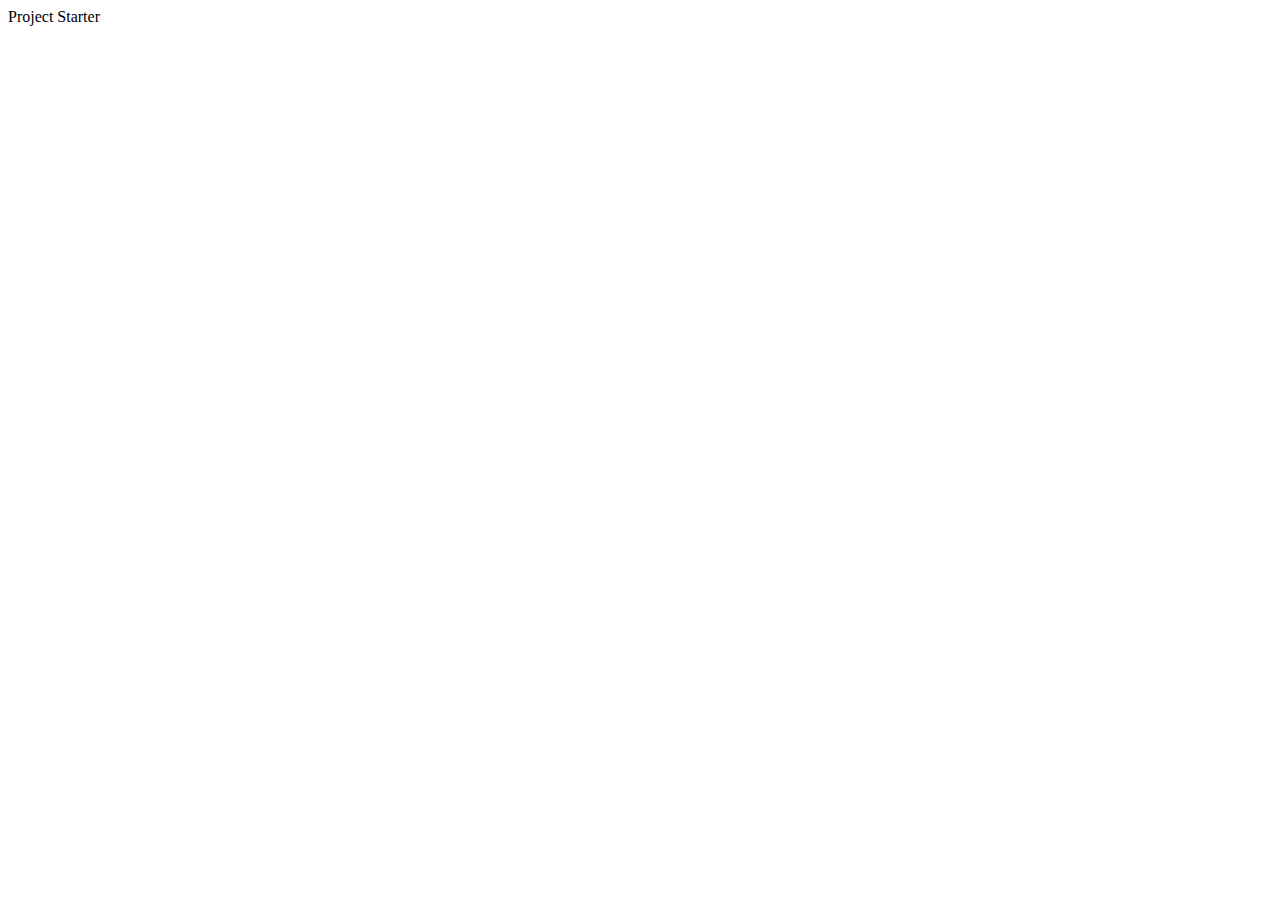
==== Day2-ProgressSteps/index.html @ 6b99d1d9 "Adding Day2" ====
<!DOCTYPE html>
<html lang="en">
<head>
    <meta charset="UTF-8">
    <meta http-equiv="X-UA-Compatible" content="IE=edge">
    <meta name="viewport" content="width=device-width, initial-scale=1.0">
    <title>Project Starter</title>
</head>
<body>
    Project Starter
</body>
</html>
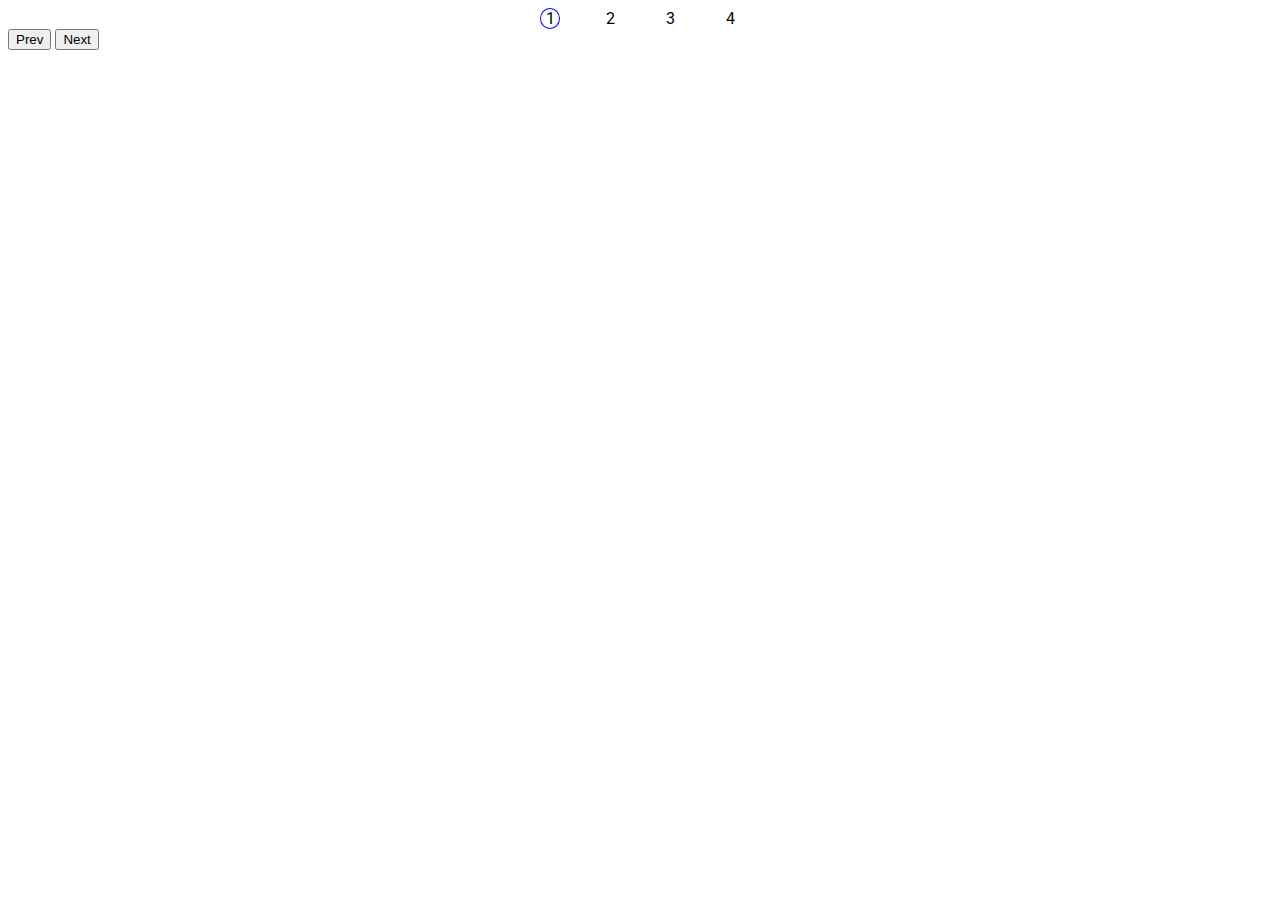
==== commit b492c514: "Working progress steps" ====
--- a/Day2-ProgressSteps/index.html
+++ b/Day2-ProgressSteps/index.html
@@ -1,12 +1,16 @@
 <!DOCTYPE html>
 <html lang="en">
-<head>
-    <meta charset="UTF-8">
-    <meta http-equiv="X-UA-Compatible" content="IE=edge">
-    <meta name="viewport" content="width=device-width, initial-scale=1.0">
-    <title>Project Starter</title>
-</head>
-<body>
-    Project Starter
-</body>
-</html>+  <head>
+    <meta charset="UTF-8" />
+    <meta http-equiv="X-UA-Compatible" content="IE=edge" />
+    <meta name="viewport" content="width=device-width, initial-scale=1.0" />
+    <title>Progress Steps</title>
+    <link rel="stylesheet" href="style.css" />
+    <script src="progress-steps.js" defer></script>
+  </head>
+  <body>
+    <div id="steps-container"></div>
+    <button id="previousButton">Prev</button>
+    <button id="nextButton">Next</button>
+  </body>
+</html>
--- a/Day2-ProgressSteps/style.css
+++ b/Day2-ProgressSteps/style.css
@@ -0,0 +1,42 @@
+@import url("https://fonts.googleapis.com/css2?family=Roboto:wght@400;700&display=swap");
+
+* {
+  box-sizing: border-box;
+}
+
+body {
+  font-family: "Roboto", sans-serif;
+}
+
+#steps-container {
+  display: flex;
+  align-items: center;
+  justify-content: center;
+}
+
+#steps-container .stepDot--selected ~ .stepDot {
+  background: red;
+}
+
+.stepDot {
+  width: 20px;
+  border-radius: 50%;
+  text-align: center;
+
+  transition: 2000ms;
+}
+
+.stepDot--visited {
+  border: 1px solid blue;
+}
+
+.stepLine {
+  width: 40px;
+  height: 4px;
+
+  transition: 2000ms;
+}
+
+.stepLine--visited {
+  background: blue;
+}
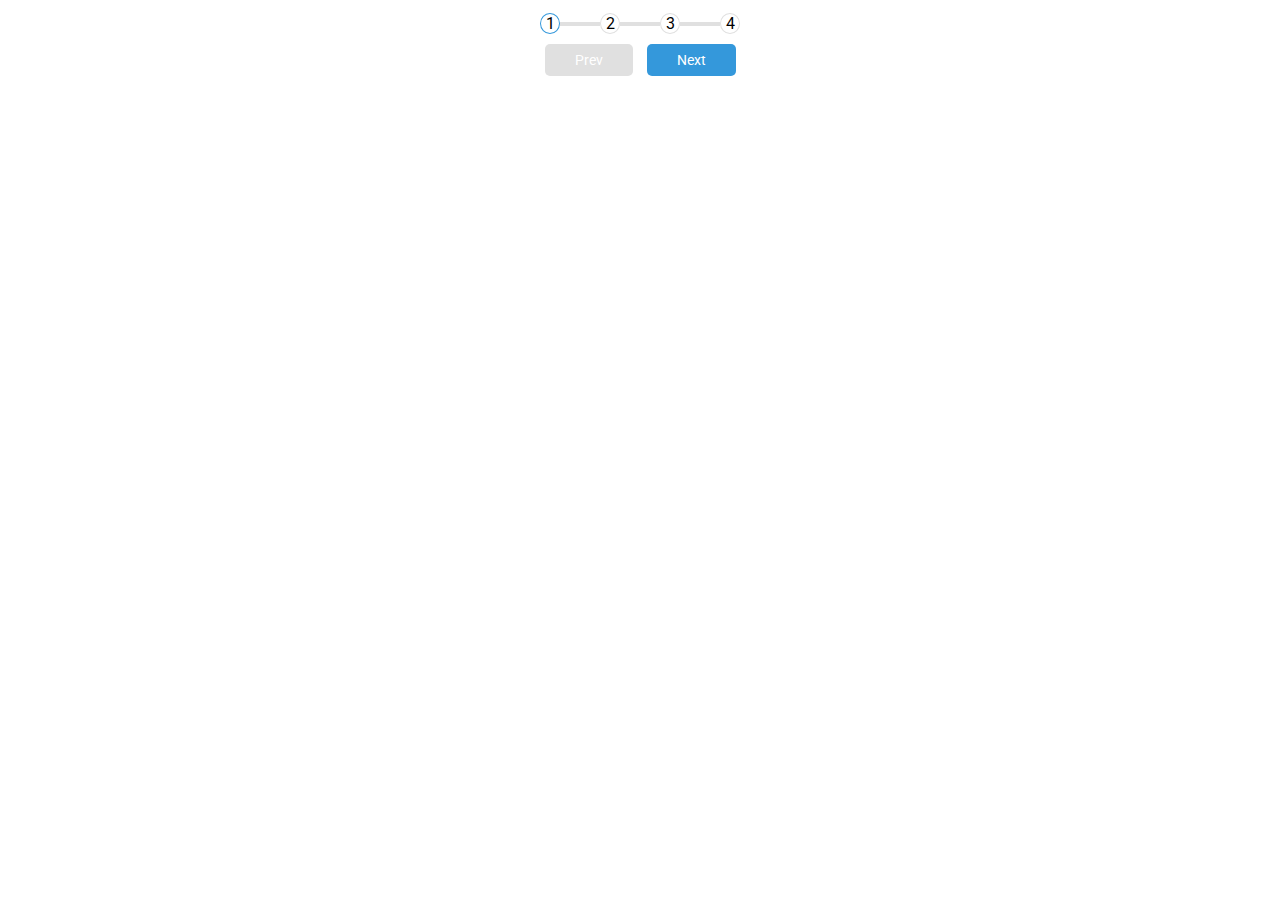
==== commit 185761a9: "Adding pretty steps styling" ====
--- a/Day2-ProgressSteps/index.html
+++ b/Day2-ProgressSteps/index.html
@@ -9,8 +9,12 @@
     <script src="progress-steps.js" defer></script>
   </head>
   <body>
-    <div id="steps-container"></div>
-    <button id="previousButton">Prev</button>
-    <button id="nextButton">Next</button>
+    <div id="container">
+      <div id="steps-container"></div>
+      <div id="buttons-container">
+        <button id="previousButton" class="button">Prev</button>
+        <button id="nextButton" class="button">Next</button>
+      </div>
+    </div>
   </body>
 </html>
--- a/Day2-ProgressSteps/style.css
+++ b/Day2-ProgressSteps/style.css
@@ -4,14 +4,27 @@
   box-sizing: border-box;
 }
 
+:root {
+  --line-border-fill: #3498db;
+  --line-border-empty: #e0e0e0;
+  --line-animation-duration: 100ms;
+}
+
 body {
   font-family: "Roboto", sans-serif;
+}
+
+#container {
+  display: flex;
+  flex-direction: column;
+  align-items: center;
 }
 
 #steps-container {
   display: flex;
   align-items: center;
   justify-content: center;
+  padding: 5px;
 }
 
 #steps-container .stepDot--selected ~ .stepDot {
@@ -22,21 +35,53 @@
   width: 20px;
   border-radius: 50%;
   text-align: center;
+  border: 1px solid var(--line-border-empty);
 
-  transition: 2000ms;
+  transition: var(--line-animation-duration);
 }
 
 .stepDot--visited {
-  border: 1px solid blue;
+  border: 1px solid var(--line-border-fill);
 }
 
 .stepLine {
   width: 40px;
   height: 4px;
-
-  transition: 2000ms;
+  background: var(--line-border-empty);
+  transition: 1000ms;
 }
 
-.stepLine--visited {
-  background: blue;
+.stepLineHighlight {
+  width: 0px;
+  height: 4px;
+  background-color: var(--line-border-fill);
+  transition: var(--line-animation-duration);
 }
+
+.stepLine--visited .stepLineHighlight {
+  width: 40px;
+}
+
+.button {
+  background: var(--line-border-fill);
+  color: white;
+  border: 0;
+  border-radius: 5px;
+  padding: 8px 30px;
+  margin: 5px;
+  font-size: 14px;
+  font-family: inherit;
+}
+
+.button:active {
+  transform: scale(0.98);
+}
+
+.button:focus {
+  outline: 0;
+}
+
+.button:disabled {
+  background-color: var(--line-border-empty);
+  cursor: not-allowed;
+}
